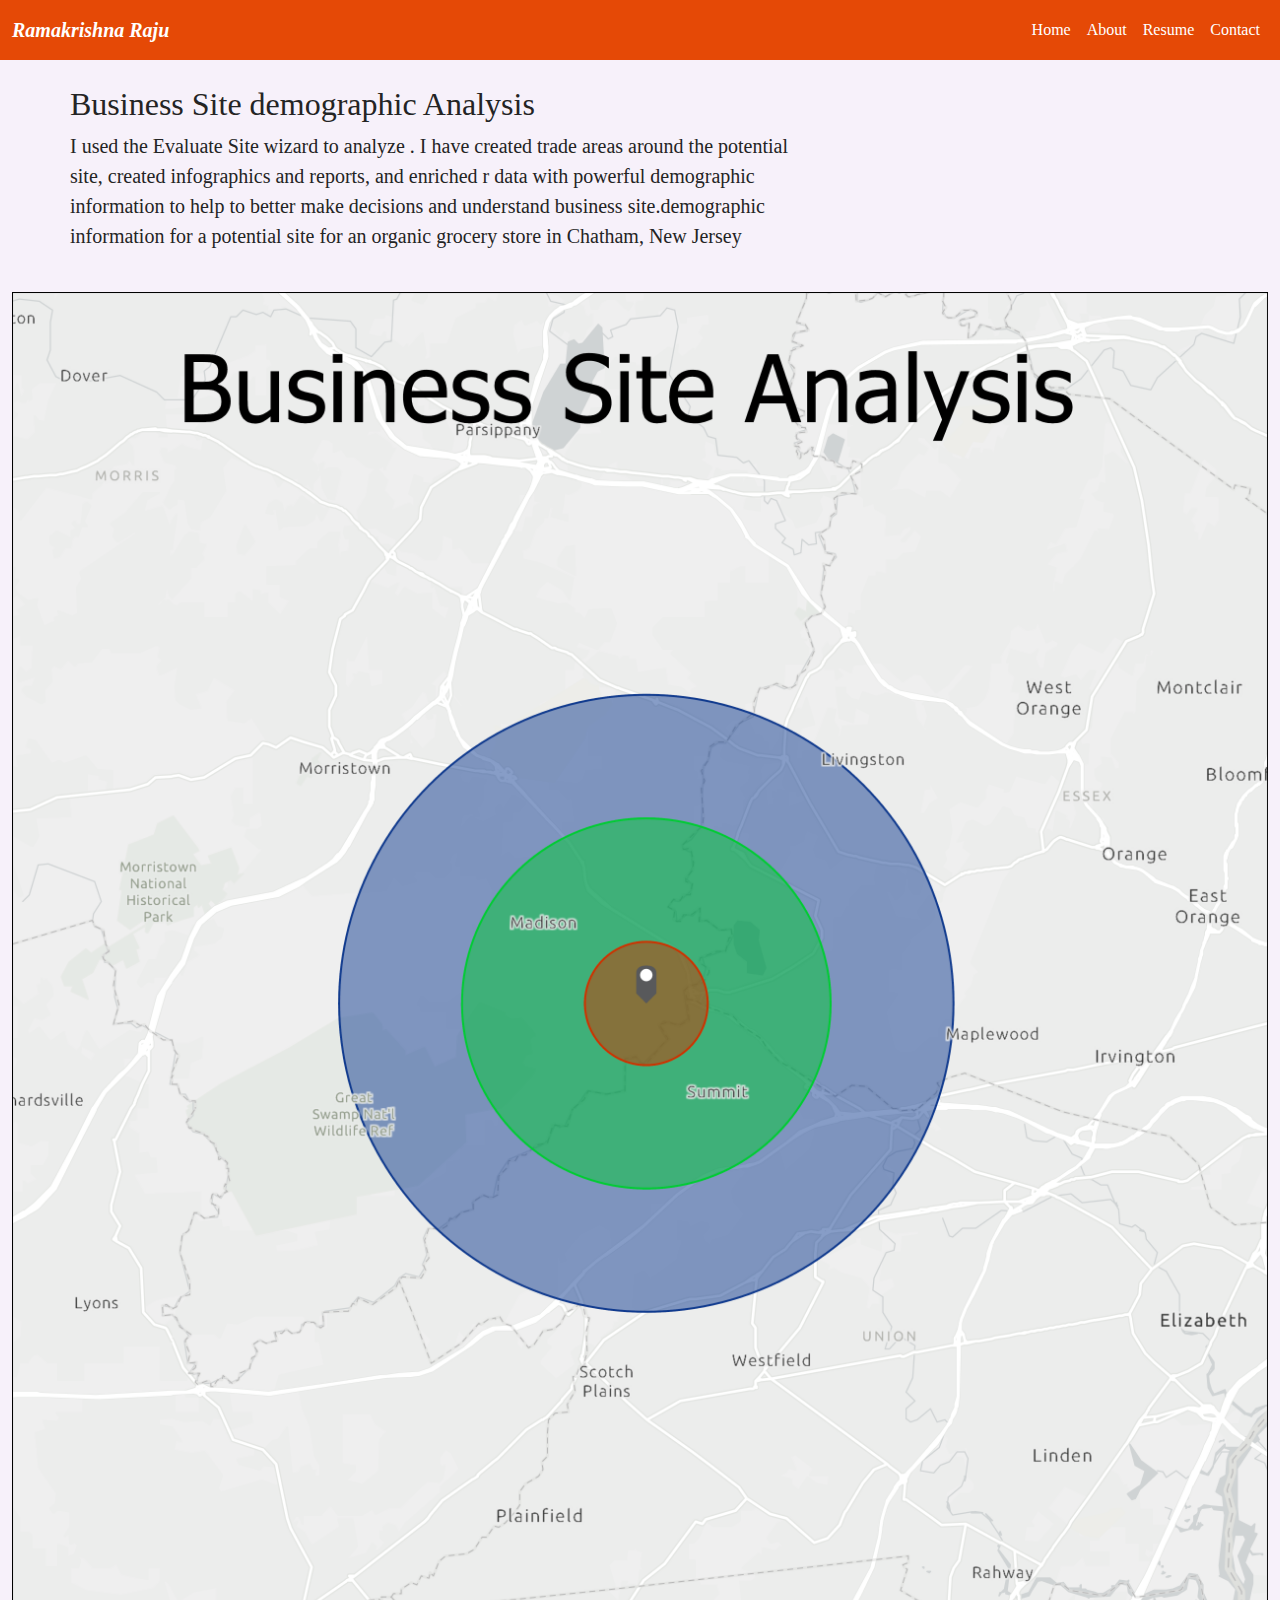
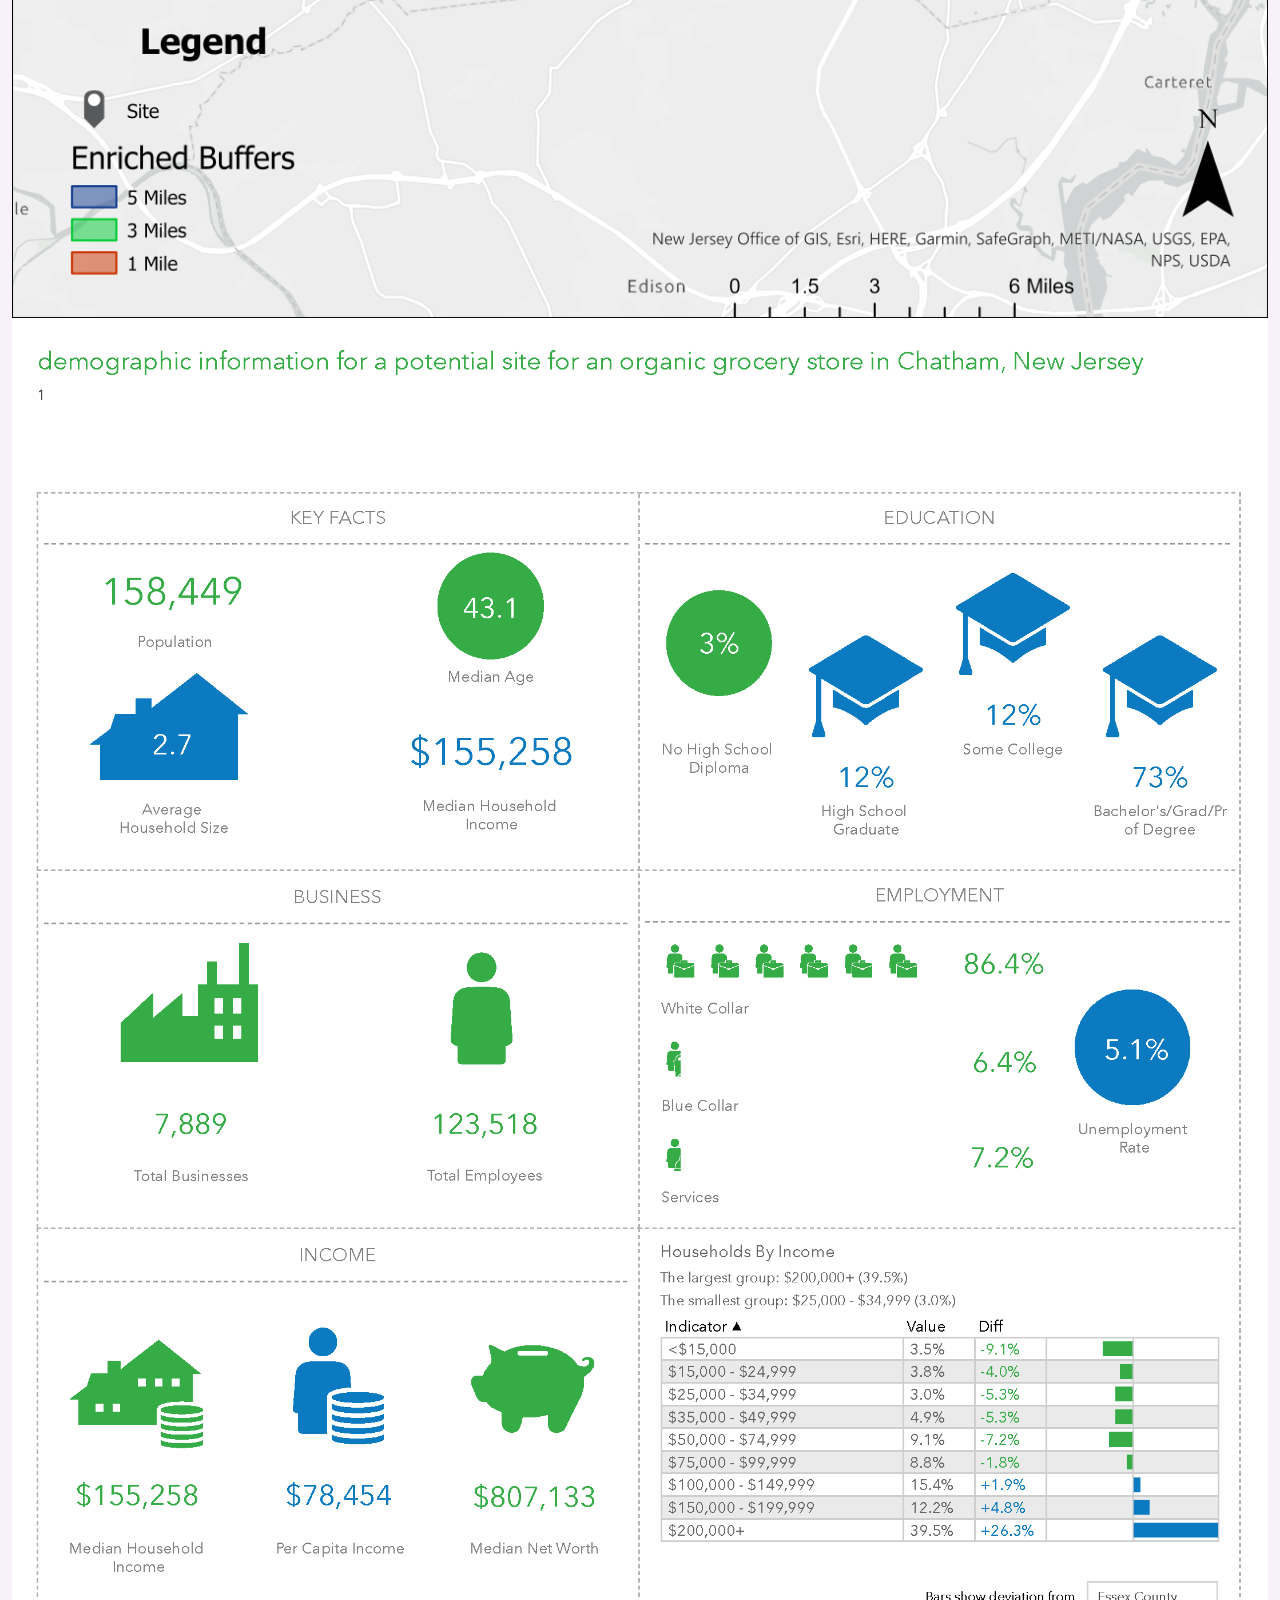
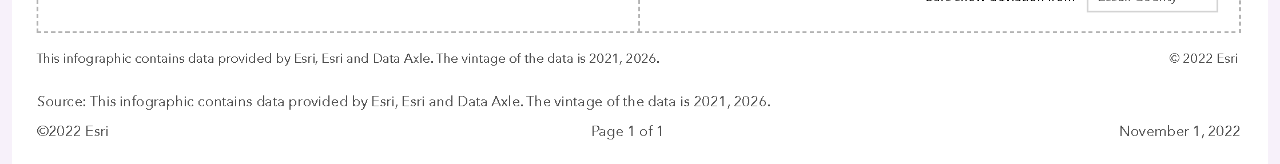
==== portfolio/Business Site.html @ 8aea6aa5 "Fixed Links" ====
<!DOCTYPE html>
<html lang="en">
    
<head>
    <meta charset="utf-8">
    <meta name="viewport" content="width=device-width, initial-scale=1">
    <title>Gangaraju</title>
    <!-- <link href='https://fonts.googleapis.com/css?family=Montserrat:400,700' rel='stylesheet' type='text/css'> -->

    <!--put your Bootstrap stylesheet links below this comment and above style.css-->
    <link rel="stylesheet" href="../css/bootstrap.min.css">
    <link rel="stylesheet" href="../css/style.css">
</head>

<body>
    <!-- Create the navbar -->
    <nav class="navbar navbar-expand-lg navbar-default">
        <!-- Container inside the navbar header to span the page -->
        <div class="container-fluid">
            <!-- Creates the navbar header -->
            <a class="navbar-brand" href="../index.html">Ramakrishna Raju</a>
            <!-- This complex script is just for a hamburger button, which will appear on smaller screens -->
            <button class="navbar-toggler" type="button" data-bs-toggle="collapse" data-bs-target="#navbarNav" aria-controls="navbarNav" aria-expanded="false" aria-label="Toggle navigation">
                <svg width="1em" height="1em" viewBox="0 0 16 16" class="bi bi-list" xmlns="http://www.w3.org/2000/svg">
                    <path fill-rule="evenodd" d="M2.5 11.5A.5.5 0 0 1 3 11h10a.5.5 0 0 1 0 1H3a.5.5 0 0 1-.5-.5zm0-4A.5.5 0 0 1 3 7h10a.5.5 0 0 1 0 1H3a.5.5 0 0 1-.5-.5zm0-4A.5.5 0 0 1 3 3h10a.5.5 0 0 1 0 1H3a.5.5 0 0 1-.5-.5z" /></svg>
                <span class="menu"> Menu</span>
            </button>
            <!-- Links to include in navbar -->
            <div class="collapse navbar-collapse" id="navbarNav">
                <!-- Unordered list for links on navbar -->
                <ul class="navbar-nav">
                    <li class="nav-item">
                        <a class="nav-link active" aria-current="page" href="../index.html">Home</a>
                    </li>
                    <li class="nav-item">
                        <a class="nav-link" href="../about.html">About</a>
                    </li>
                    <li class="nav-item">
                        <a class="nav-link" href="../resume.html">Resume</a>
                    </li>
                    <li class="nav-item">
                        <a class="nav-link" href="../contact.html">Contact</a>
                    </li>
                </ul>
            </div> <!-- end .navbar-collapse -->
        </div> <!-- end .container-fluid -->
    </nav> <!-- end navigation bar -->  

    <div class="container">
        <div class="row">
            <div class="col-md-8 col-md-offset-2 col-xs-10 col-xs-offset-1">
                <h2 class="portfolio-title">Business Site demographic Analysis</h2>
                <p class="portfolio-description">
                    I used the Evaluate Site wizard to analyze . I have created trade areas around the potential site, created infographics and reports, and enriched r data with powerful demographic information to help to better make decisions and understand business site.demographic information for a potential site for an organic grocery store in Chatham, New Jersey

                </p>
            </div>
        </div>
    </div>
    <div class="container-fluid">
        <div class="row">
            <div class="col-md-12 portfolio-image">
                <a href="../assets/Business Site main.png"><img src="../assets/Business Site main.png" alt="Business analysis" class="center-block img-responsive"/></a>
                <a href="../assets/Business Key Facts.png"><img src="../assets/Business Key Facts.png" alt="Business analysis" class="center-block img-responsive"/></a>
            </div>
        </div>
    </div>

    <!--put your external script links here-->
    <script type="text/javascript" src="../lib/jquery-3.5.1.min.js"></script>
    <script type="text/javascript" src="../lib/bootstrap.min.js"></script>
</body></html>
---- css/style.css ----
/***** NAVBAR *****/

.navbar {
    background-color: #f39e36;
    background-color: #e54906;
    border-radius: 50;
}

/* Navbar title */
.navbar-default .navbar-brand {
    color: white;
    font-size: px;
    font-weight: bold;
    font-style: italic;
}

/* Navbar hover effects */
.navbar-default .navbar-brand:hover,
.navbar-default .navbar-brand:focus,
.navbar-default .navbar-nav > li > a:hover,
.navbar-default .navbar-nav > li > a:focus {
    color: #191919;
    text-decoration: none;
}

/* Navbar links */
.navbar-default .navbar-nav > li > a {
    color: #fff;
    font-size: 16px;
    padding: 10px;
}

/* Navbar collapsed styles */
.navbar-toggler {
    color: #fff;
    border-color: #fff;
    background-color: #f39e36;
    border-radius: 20px;
    border: 1px solid;
    fill: #fff;
    font-size: 16px;
    position: relative;
    margin-right: 10px;
}

.navbar-toggler:hover,
.navbar-toggler:focus {
    background-color: #ebd122;
    color: #242424;
    fill: #242424;
    border-color: #fff;

}
.navbar-nav{
    margin-left: auto;

}

.card-img-top{
    border-radius: 20px
}
/*** JUMBOTRON ***/

.jumbotron {
    background-image: url("../assets/camp-7103189.png");
    text-align: center;
    color: #fff;
    padding: 3%;
    border-radius: 0px;
}

.jumbotron h2 {
    font-size: 36px;
    font-weight: bold;
}

.img-responsive{
    width:100%;
}

/*** CARD ***/

.card {
    background-color: #fff;
    border-color: #080808;
    border-width: 2px;
    border-radius: 20px;
    width: 100%;
    
}

.card:hover {
    border-color: #f4f3ef;
}

/*** Basic Text Styles ***/

#about-world {
    max-height: 200px;
}

.resume h3 {
    font-weight: bold;
}


hr {
    border-color: white;
    border-width: 2px;
}

p {
    font-size: 20px;
}

a {
    color: #863ee3;
}

a:hover {
    color: #ebd122;
}

.container{
    padding:25px 0;
}

body {

    font-family: 'Georgia', serif;
    background-color: #f7f1fa;
    color: #242424;
}
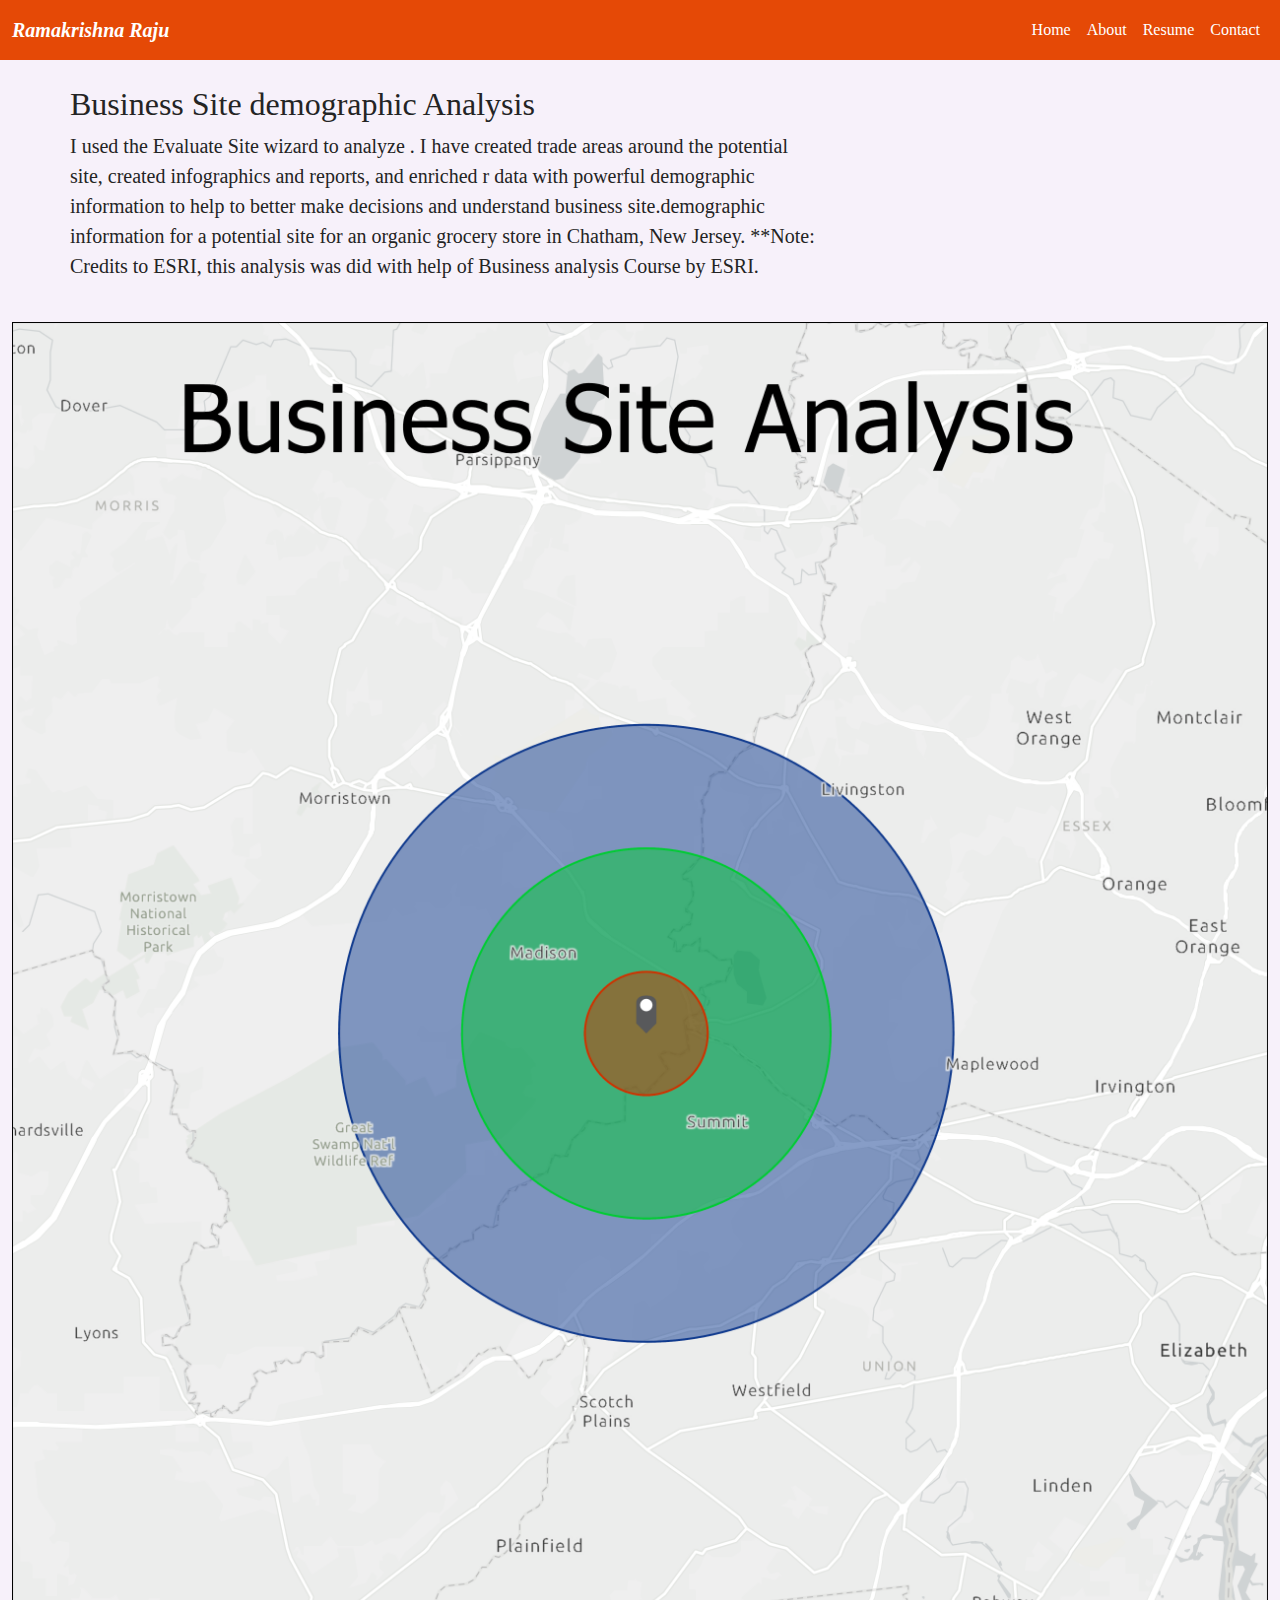
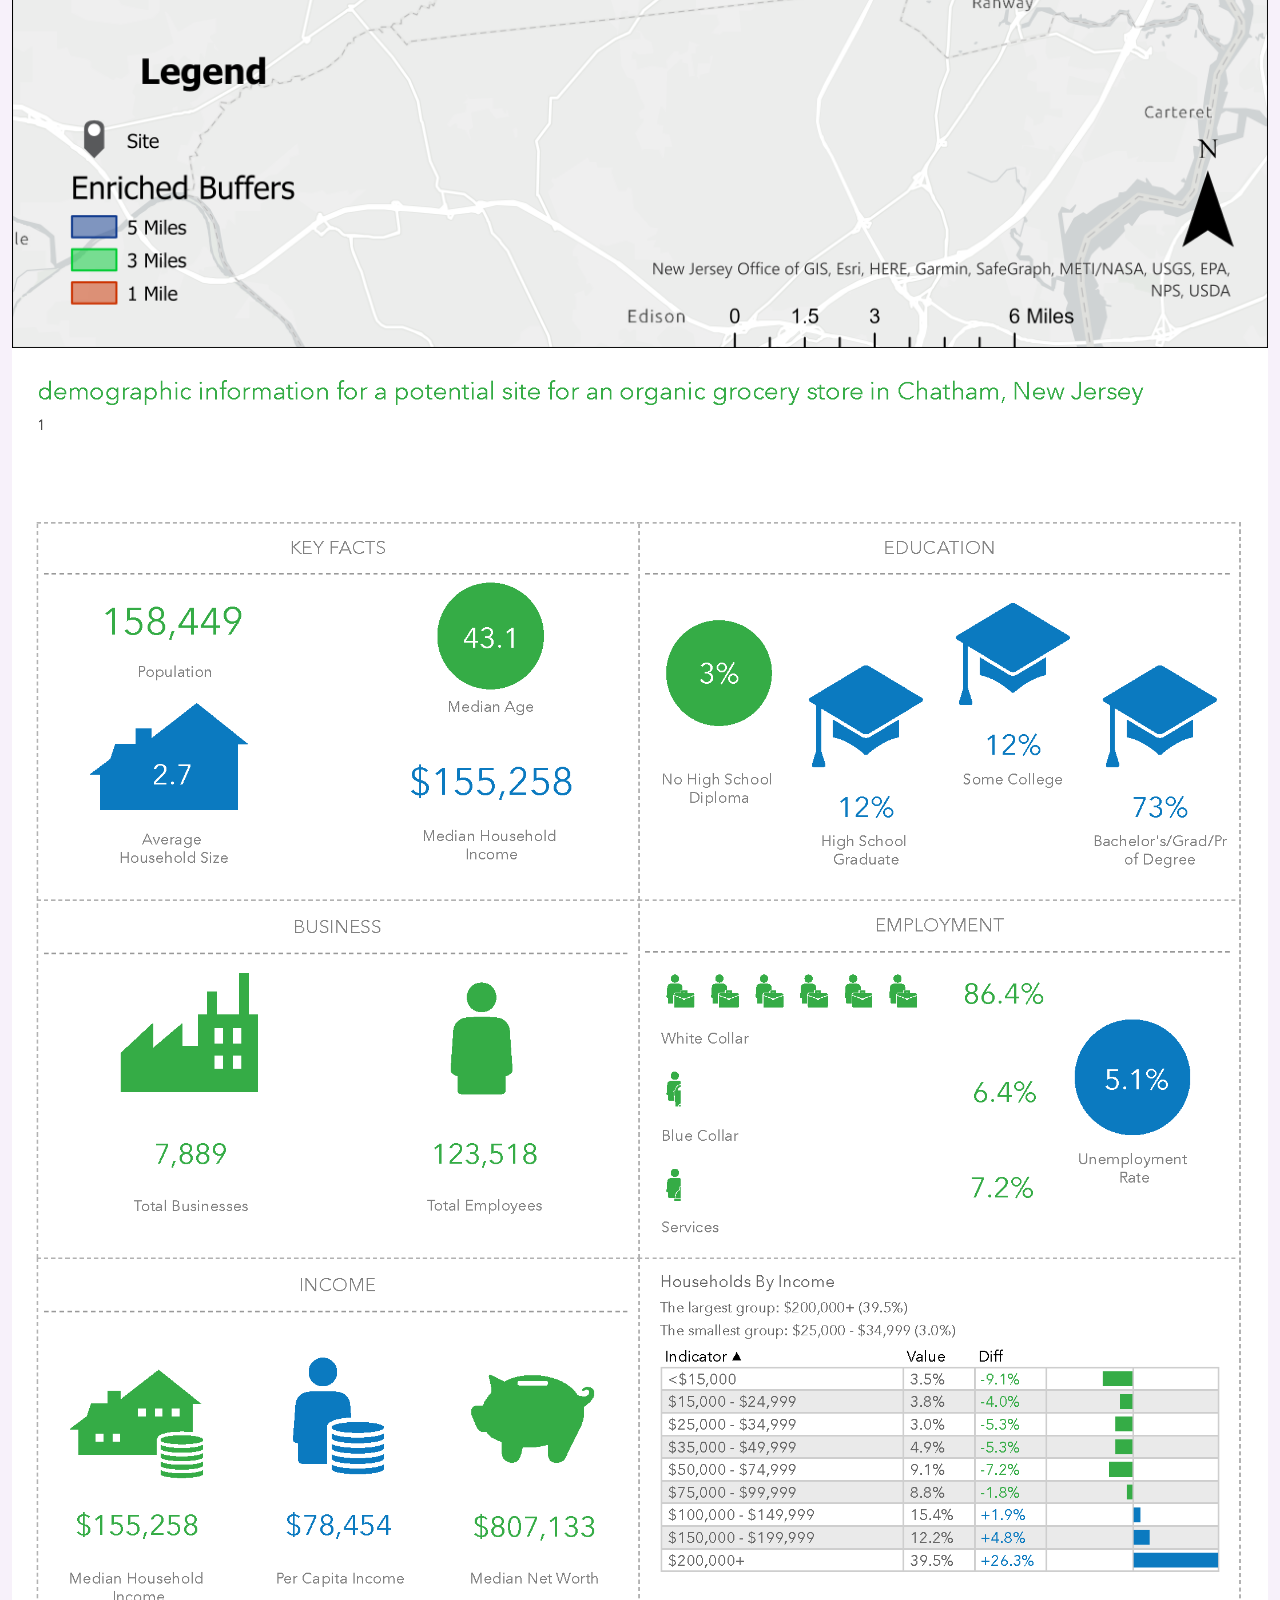
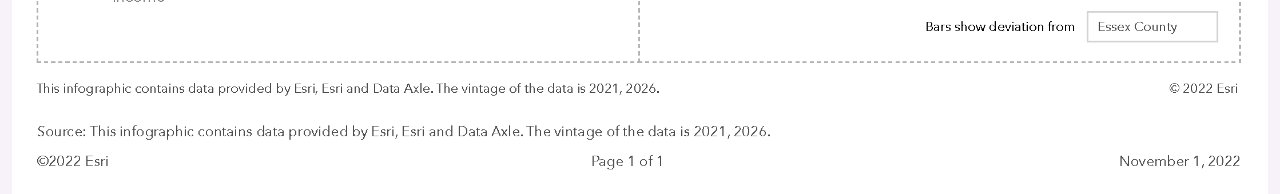
==== commit 08c6035e: "Update Business Site.html" ====
--- a/portfolio/Business Site.html
+++ b/portfolio/Business Site.html
@@ -51,9 +51,10 @@
             <div class="col-md-8 col-md-offset-2 col-xs-10 col-xs-offset-1">
                 <h2 class="portfolio-title">Business Site demographic Analysis</h2>
                 <p class="portfolio-description">
-                    I used the Evaluate Site wizard to analyze . I have created trade areas around the potential site, created infographics and reports, and enriched r data with powerful demographic information to help to better make decisions and understand business site.demographic information for a potential site for an organic grocery store in Chatham, New Jersey
+                    I used the Evaluate Site wizard to analyze . I have created trade areas around the potential site, created infographics and reports, and enriched r data with powerful demographic information to help to better make decisions and understand business site.demographic information for a potential site for an organic grocery store in Chatham, New Jersey.  **Note: Credits to ESRI, this analysis was did with help of Business analysis Course by ESRI.
 
                 </p>
+                
             </div>
         </div>
     </div>
@@ -69,4 +70,4 @@
     <!--put your external script links here-->
     <script type="text/javascript" src="../lib/jquery-3.5.1.min.js"></script>
     <script type="text/javascript" src="../lib/bootstrap.min.js"></script>
-</body></html>+</body></html>
